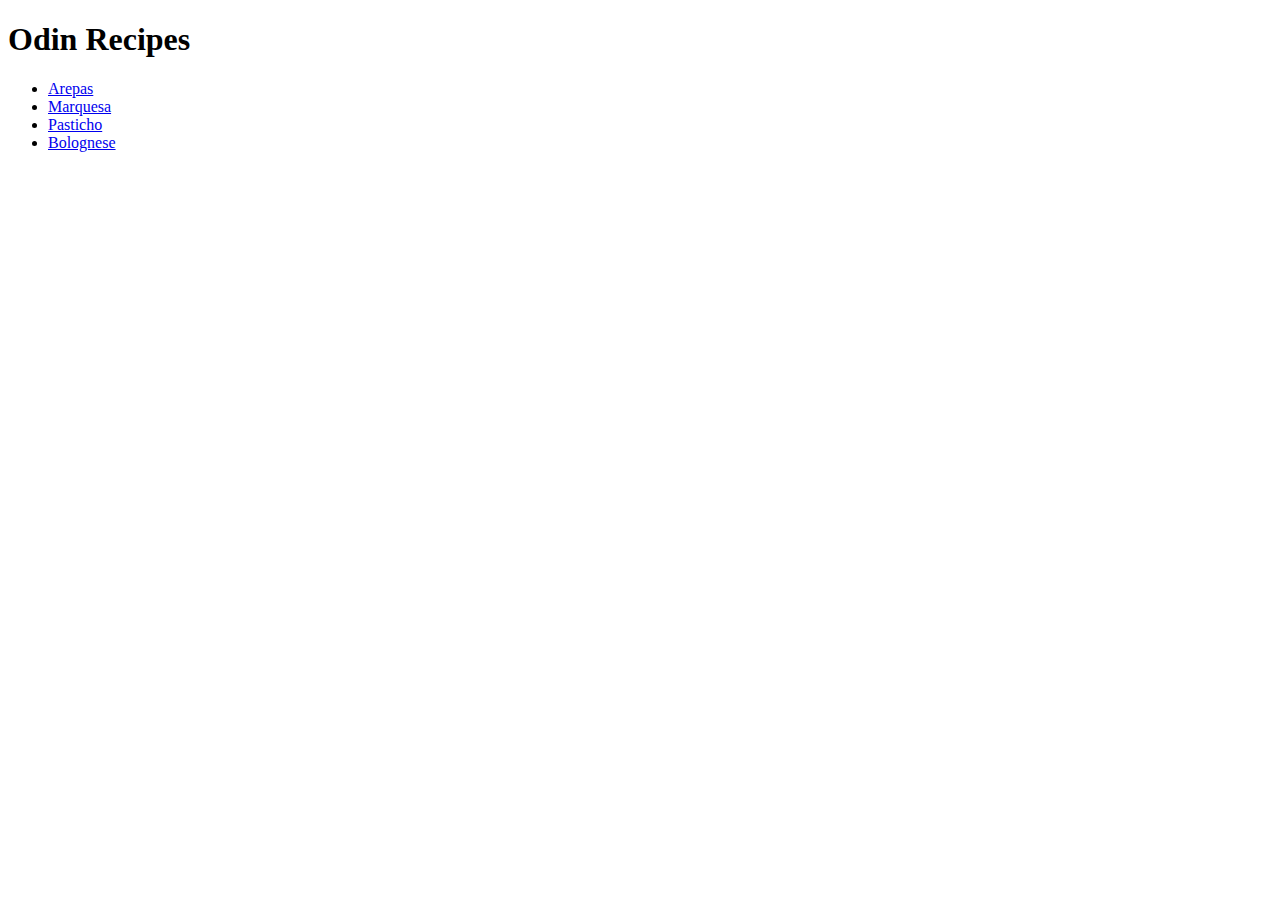
==== index.html @ 9da62cbc "modified:   README.md 	new file:   index.html 	new file:   recipes/arepas.html 	new file:   recipes/" ====
<!DOCTYPE html>
<html lang="en">
  <head>
    <meta charset="UTF-8">
    <title>My First Webpage</title>
  </head>

  <body>
    <h1>Odin Recipes</h1>
    <ul>
      <li><a href="recipes/arepas.html"target="_blank" rel="noopener noreferrer">Arepas</a></li>
      <li><a href="recipes/marquesa.html"target="_blank" rel="noopener noreferrer">Marquesa</a></li>
      <li><a href="recipes/pasticho.html"target="_blank" rel="noopener noreferrer">Pasticho</a></li>
      <li><a href="recipes/bolognese.html"target="_blank" rel="noopener noreferrer">Bolognese</a></li>
  </body>
</html>
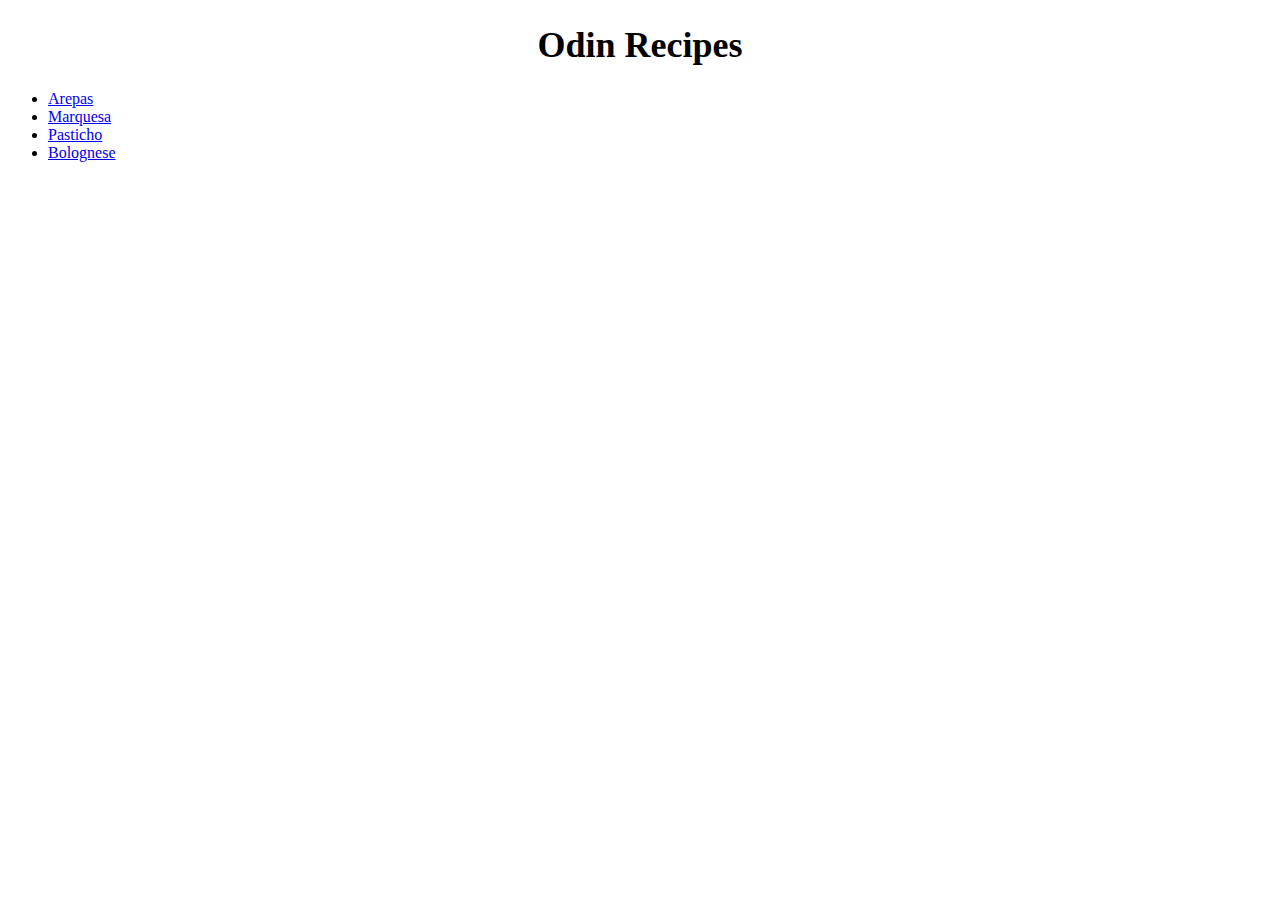
==== commit bae6591d: ".changed tab title .added styles.css to head .cleaned up code moved </li>" ====
--- a/index.html
+++ b/index.html
@@ -2,7 +2,8 @@
 <html lang="en">
   <head>
     <meta charset="UTF-8">
-    <title>My First Webpage</title>
+    <title>Odin Recipes</title>
+    <link rel="stylesheet" href="styles.css">
   </head>
 
   <body>
@@ -11,6 +12,7 @@
       <li><a href="recipes/arepas.html"target="_blank" rel="noopener noreferrer">Arepas</a></li>
       <li><a href="recipes/marquesa.html"target="_blank" rel="noopener noreferrer">Marquesa</a></li>
       <li><a href="recipes/pasticho.html"target="_blank" rel="noopener noreferrer">Pasticho</a></li>
-      <li><a href="recipes/bolognese.html"target="_blank" rel="noopener noreferrer">Bolognese</a></li>
+      <li><a href="recipes/bolognese.html"target="_blank" rel="noopener noreferrer">Bolognese</a>
+      </li>
   </body>
 </html>--- a/styles.css
+++ b/styles.css
@@ -0,0 +1,3 @@
+h1 {font-size: 36px; 
+    font-weight: 700;
+    text-align: center;}